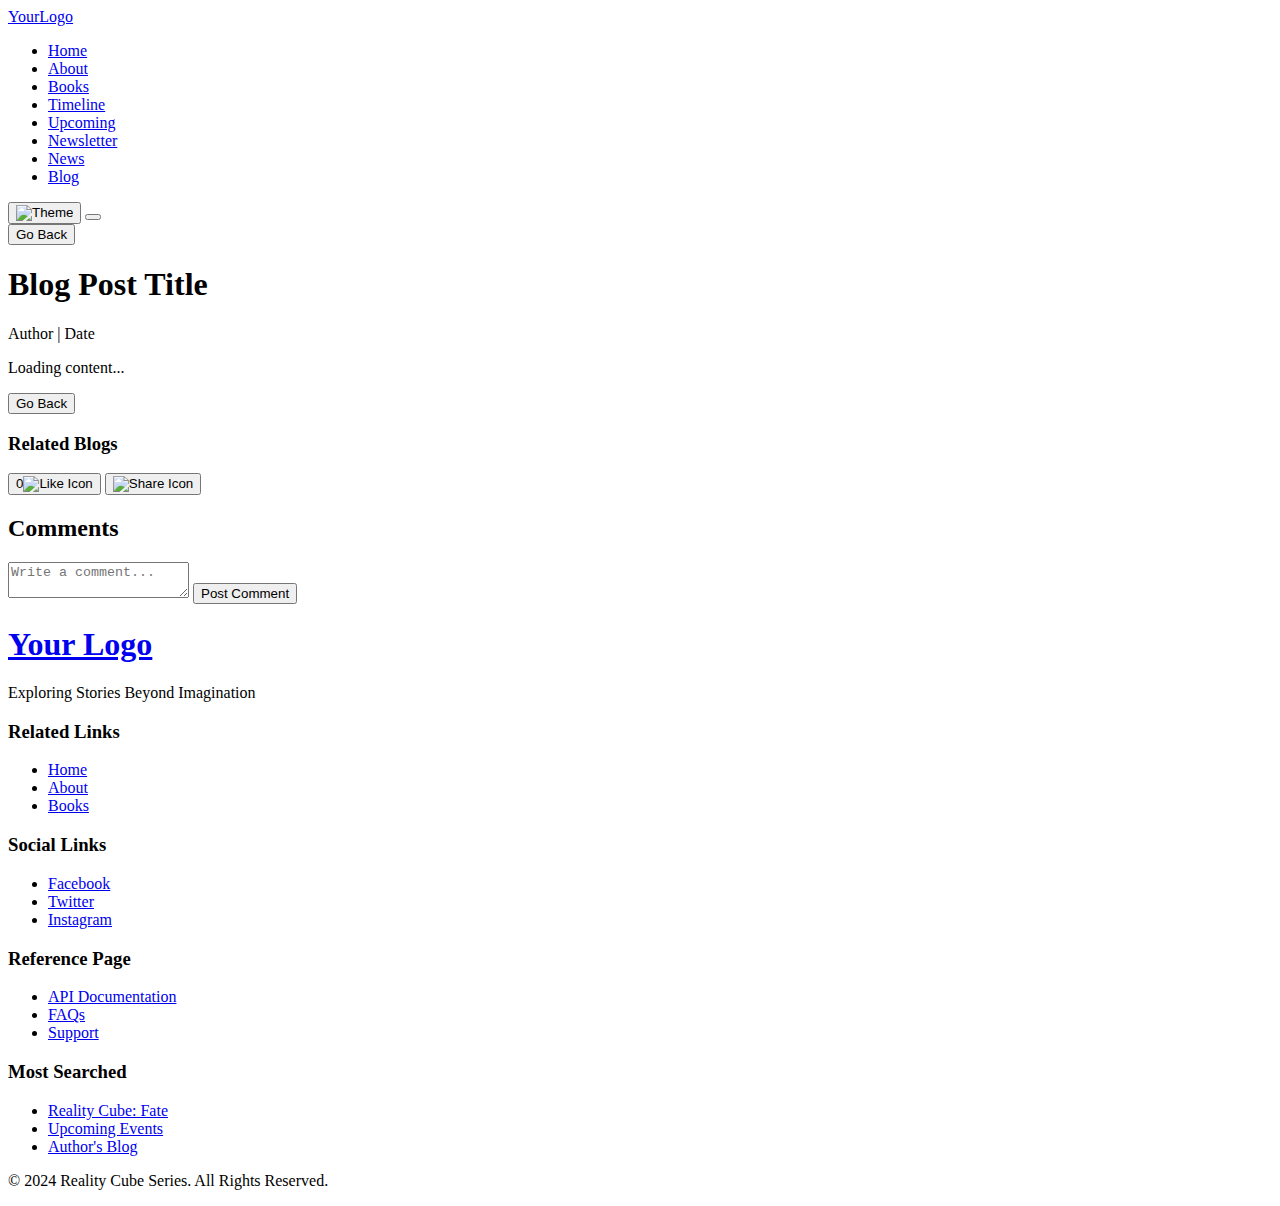
==== blogpost.html @ 134a7d24 "Add files via upload" ====
<!DOCTYPE html>
<html lang="en">
<head>
    <meta charset="UTF-8">
    <meta name="viewport" content="width=device-width, initial-scale=1.0">
    <title>Eclipsis</title>
    <link rel="stylesheet" href="Styles/common.css">
    <link rel="stylesheet" href="Styles/blog.css">
    <link rel="stylesheet" href="Styles/Respo.css">
</head>
<body>
    <nav class="navbar">
        <div class="navbar-container">
          <div class="logo">
            <a href="#">YourLogo</a>
          </div>
          <ul class="nav-links">
            <li><a href="index.html">Home</a></li>
            <li><a href="#about">About</a></li>
            <li><a href="#books-table">Books</a></li>
            <li><a href="#timeline">Timeline</a></li>
            <li><a href="#upcoming">Upcoming</a></li>
            <li><a href="#newsletter">Newsletter</a></li>
            <li><a href="#news">News</a></li>
            <li><a href="blog.html">Blog</a></li>
          </ul>
          <div class="navbar-buttons">
            <button id="theme-toggle" aria-label="Toggle Theme"><img src="img\theme.svg" alt="Theme" id="theme-image"></button>
            <button id="user-account" aria-label="User Account"></button>
          </div>
        </div>
      </nav>
 
      <main class="blog-post">
        <!-- Main Blog Content -->
        <section class="post-section">
          <button id="backButton">Go Back</button>
          <div class="page">
            <div class="post-title-section">
              <h1 class="post-title">Blog Post Title</h1>
              <div class="post-meta">
                <span class="author">Author</span> | <span class="date">Date</span>
              </div>
            </div>
      
            <article class="post-content">
              <p>Loading content...</p>
            </article>
          </div>
          <button id="backButton">Go Back</button>
        </section>
      
        <!-- Related Blogs -->
        <aside class="related-blogs">
          <h3>Related Blogs</h3>
          <div class="related-blog-list"></div>
        </aside>
      </main>
      
      <!-- Like and Share Section -->
      <section class="like-share-section">
        
        <button id="likeButton" aria-label="Like"><span id="likeCount">0</span><img src="img/like-white-holo.svg" alt="Like Icon" /></button>
        <button id="shareButton" aria-label="Share"><img src="img/share-white.svg" alt="Share Icon" /></button>
      </section>
      
      <!-- Comments Section -->
      <section class="comments-section">
        <h2>Comments</h2>
        <div class="comments-container"></div>
        <div class="comment-form">
          <textarea id="commentInput" placeholder="Write a comment..."></textarea>
          <button id="submitComment">Post Comment</button>
        </div>
      </section>
      
<footer class="site-footer">
  <div class="footer-logo">
    <a href="#"><h1>Your Logo</h1></a>
    <p>Exploring Stories Beyond Imagination</p>
  </div>

  <div class="footer-columns">
    <!-- Column 1: Related Links -->
    <div class="footer-column">
      <h3>Related Links</h3>
      <ul>
        <li><a href="#">Home</a></li>
        <li><a href="#">About</a></li>
        <li><a href="#">Books</a></li>
      </ul>
    </div>

    <!-- Column 2: Social Links -->
    <div class="footer-column">
      <h3>Social Links</h3>
      <ul>
        <li><a href="#">Facebook</a></li>
        <li><a href="#">Twitter</a></li>
        <li><a href="#">Instagram</a></li>
      </ul>
    </div>

    <!-- Column 3: Reference Page -->
    <div class="footer-column">
      <h3>Reference Page</h3>
      <ul>
        <li><a href="#">API Documentation</a></li>
        <li><a href="#">FAQs</a></li>
        <li><a href="#">Support</a></li>
      </ul>
    </div>

    <!-- Column 4: Most Searched -->
    <div class="footer-column">
      <h3>Most Searched</h3>
      <ul>
        <li><a href="#">Reality Cube: Fate</a></li>
        <li><a href="#">Upcoming Events</a></li>
        <li><a href="#">Author's Blog</a></li>
      </ul>
    </div>
  </div>

  <div class="footer-bottom">
    <p>© 2024 Reality Cube Series. All Rights Reserved.</p>
  </div>
</footer>
<script src="Functions/data.js"></script>
<script src="Functions/blogpost.js"></script>
<script src="Functions/global.js"></script>


</body>
</html>
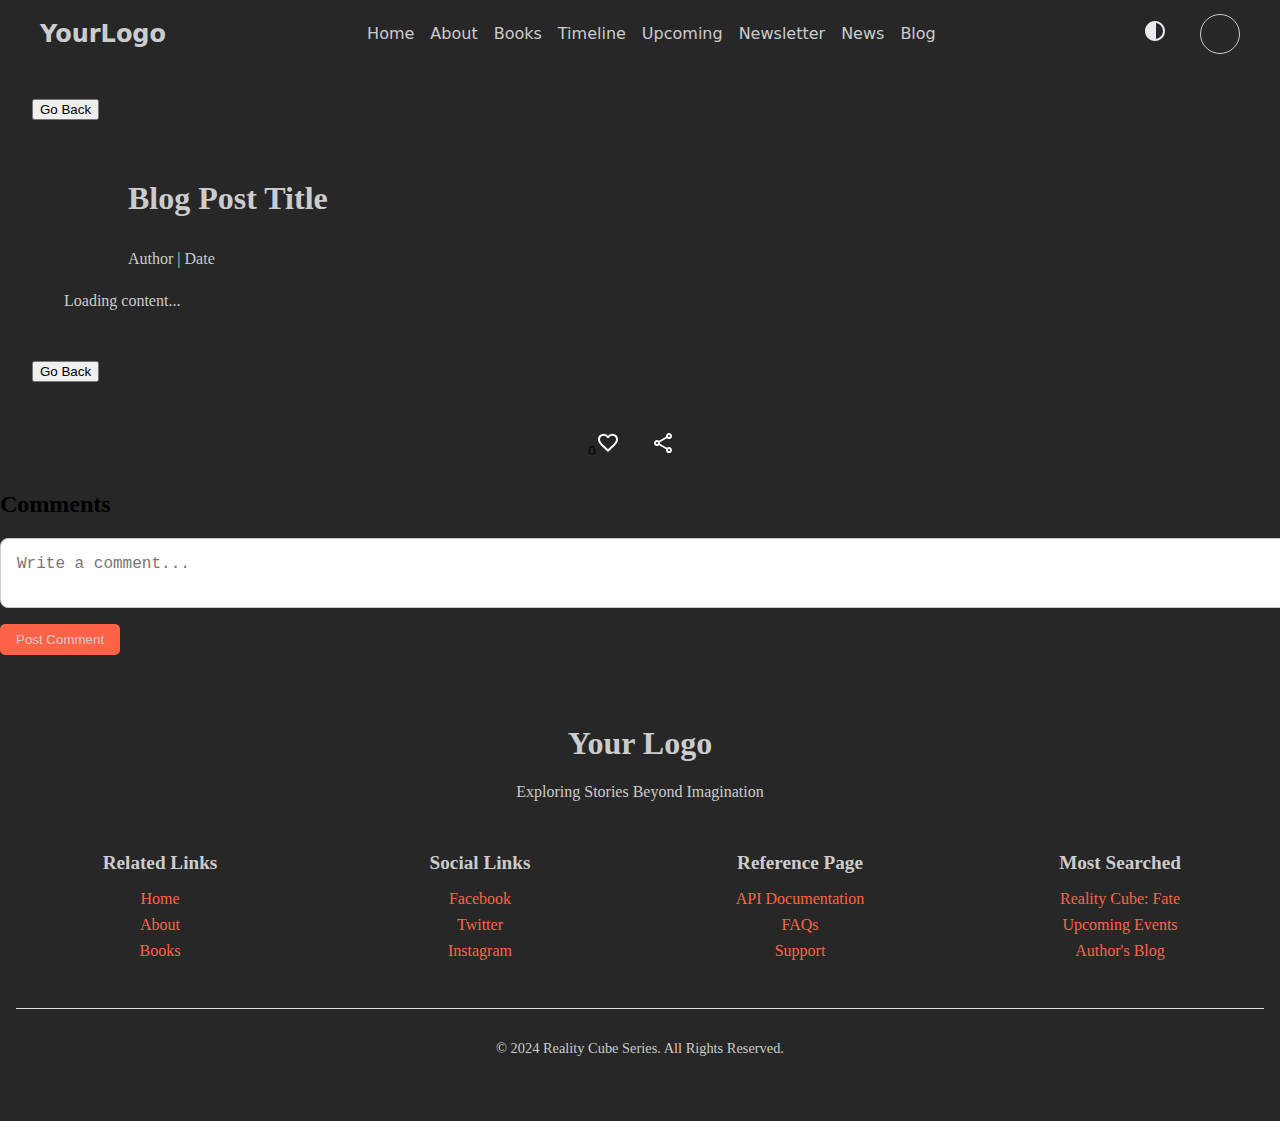
==== commit 6ade2633: "little updata" ====
--- a/blogpost.html
+++ b/blogpost.html
@@ -126,7 +126,7 @@
     <p>© 2024 Reality Cube Series. All Rights Reserved.</p>
   </div>
 </footer>
-<script src="Functions/data.js"></script>
+<script src="Backend/data.js"></script>
 <script src="Functions/blogpost.js"></script>
 <script src="Functions/global.js"></script>
 
--- a/Styles/common.css
+++ b/Styles/common.css
@@ -0,0 +1,211 @@
+body {
+  padding: 0;
+  margin: 0;
+  background-color: var(--background-color);
+}
+
+:root {
+    /* Colors */
+    --background-color: #272727;
+    --text-color: #cccccc;
+    --accent-color: #ff6347;
+    --button-border: #cccccc;
+    --button-hover-bg: #ff6347;
+    --button-hover-color: #ffffff;
+    --light-border: solid #c0c0c0;
+  
+    /* Font */
+    --font-family: system-ui, -apple-system, BlinkMacSystemFont, 'Segoe UI', Roboto, Oxygen, Ubuntu, Cantarell, 'Open Sans', 'Helvetica Neue', sans-serif;
+  
+    /* Font Sizes */
+    --font-size-h1: 2.5rem;
+    --font-size-h2: 2rem;
+    --font-size-h3: 1.75rem;
+    --font-size-h4: 1.5rem;
+    --font-size-h5: 1.25rem;
+    --font-size-p: 1rem;
+  
+    /* Light Mode */
+    --light-background: #ffffff;
+    --light-text-color: #1a1a1a;
+    --light-accent-color: #007bff;
+    --light-button-border: #e0e0e0;
+    --light-button-hover-bg: #007bff;
+    --light-button-hover-color: #ffffff;
+    --light-border: solid #272727;
+  }
+  
+/* Dark Mode */
+.dark {
+    --background-color: #272727;
+    --text-color: #cccccc;
+    --accent-color: #ff6347;
+    --button-border: #cccccc;
+    --button-hover-bg: #ff6347;
+    --button-hover-color: #ffffff;
+    --light-border: solid #c0c0c0;
+  }
+  
+  /* Light Mode */
+  .light {
+    --background-color: #ffffff;
+    --text-color: #1a1a1a;
+    --accent-color: #007bff;
+    --button-border: #e0e0e0;
+    --button-hover-bg: #007bff;
+    --button-hover-color: #ffffff;
+    --light-border: solid #272727;
+  }
+  
+
+
+/* Common Styles */
+.navbar {
+    background-color: var(--background-color);
+    color: var(--text-color);
+    font-family: var(--font-family);
+    display: flex;
+    justify-content: space-between;
+    align-items: center;
+    padding: 0.5rem 1rem;
+    box-shadow: 0 2px 4px rgba(0, 0, 0, 0.1);
+  }
+  
+  .navbar-container {
+    display: flex;
+    width: 100%;
+    max-width: 1200px;
+    margin: 0 auto;
+    align-items: center;
+    justify-content: space-between;
+  }
+  
+  .logo a {
+    font-size: 1.5rem;
+    font-weight: bold;
+    color: var(--text-color);
+    text-decoration: none;
+  }
+  
+  .nav-links {
+    list-style: none;
+    display: flex;
+    gap: 1rem;
+    padding: 0;
+  }
+  
+  .nav-links li a {
+    color: var(--text-color);
+    text-decoration: none;
+    font-size: 1rem;
+    transition: color 0.3s;
+  }
+  
+  .nav-links li a:hover {
+    color: var(--accent-color);
+  }
+  
+  .navbar-buttons {
+    display: flex;
+    align-items: center;
+    gap: 1.7rem;
+  }
+  
+  #theme-toggle {
+    background: none;
+    border: none;
+    cursor: pointer;
+    font-size: 1.2rem;
+    color: var(--text-color);
+  }
+  
+  #user-account {
+    background: none;
+    border: 1px solid var(--button-border);
+    border-radius: 50%;
+    width: 2.5rem;
+    height: 2.5rem;
+    color: var(--text-color);
+    display: flex;
+    align-items: center;
+    justify-content: center;
+    cursor: pointer;
+  }
+  
+  #user-account:hover {
+    background-color: var(--button-hover-bg);
+    color: var(--button-hover-color);
+  }
+  
+  
+  a{
+    text-decoration: none;
+    color: var(--font-size-h1)
+  }
+
+
+  /* Footer Styles */
+.site-footer {
+  background-color: var(--background-color);
+  color: var(--text-color);
+  padding: 3rem 1rem;
+  text-align: center;
+}
+
+.footer-logo {
+  margin-bottom: 2rem;
+}
+
+.footer-logo a img {
+  max-width: 150px;
+  margin-bottom: 0.5rem;
+}
+
+.footer-logo p {
+  font-size: 1rem;
+  color: var(--text-color);
+}
+
+.footer-columns {
+  display: flex;
+  flex-wrap: wrap;
+  justify-content: center;
+  gap: 2rem;
+  margin-bottom: 2rem;
+}
+
+.footer-column {
+  flex: 1 1 calc(25% - 2rem);
+  min-width: 200px;
+}
+
+.footer-column h3 {
+  font-size: 1.2rem;
+  margin-bottom: 1rem;
+  color: var(--text-color);
+}
+
+.footer-column ul {
+  list-style: none;
+  padding: 0;
+}
+
+.footer-column li {
+  margin-bottom: 0.5rem;
+}
+
+.footer-column li a {
+  color: var(--accent-color);
+  text-decoration: none;
+  transition: color 0.3s ease;
+}
+
+.footer-column li a:hover {
+  color: var(--text-color);
+}
+
+.footer-bottom {
+  border-top: 1px solid #ddd;
+  padding-top: 1rem;
+  font-size: 0.9rem;
+}--- a/Styles/blog.css
+++ b/Styles/blog.css
@@ -0,0 +1,217 @@
+/* Blog Header */
+.blog-header {
+    text-align: center;
+    margin: 2rem 0;
+  }
+  
+  #search-bar {
+    width: 90%;
+    max-width: 500px;
+    padding: 0.75rem;
+    font-size: 1rem;
+    border: 2px solid var(--accent-color);
+    border-radius: 8px;
+    background-color: var(--background-color);
+    color: var(--text-color);
+    outline: none;
+    transition: box-shadow 0.3s ease;
+  }
+  
+  #search-bar:focus {
+    box-shadow: 0 0 10px var(--accent-color);
+  }
+  
+  /* Blogs Section */
+  .blogs {
+    padding: 2rem;
+    background-color: var(--background-color);
+    color: var(--text-color);
+  }
+  
+  .blog-contents {
+    display: flex;
+    flex-direction: column;
+    gap: 2rem;
+    align-items: center;
+  }
+  
+  .blog-group {
+    display: flex;
+    flex-wrap: wrap;
+    gap: 1.5rem;
+    justify-content: center;
+  }
+  
+  .blog-er {
+    background: rgba(255, 255, 255, 0.1);
+    border: 1px solid rgba(255, 255, 255, 0.3);
+    border-radius: 12px;
+    overflow: hidden;
+    width: 300px;
+    transition: transform 0.3s ease, box-shadow 0.3s ease;
+  }
+  
+  .blog-er:hover {
+    transform: translateY(-5px);
+    box-shadow: 0 5px 15px rgba(0, 0, 0, 0.3);
+  }
+  
+  .blog-link {
+    text-decoration: none;
+    color: inherit;
+    display: flex;
+    flex-direction: column;
+  }
+  
+  .blog-image {
+    width: 100%;
+    height: 200px;
+    object-fit: cover;
+  }
+  
+  .blog-details {
+    padding: 1rem;
+  }
+  
+  .blog-title {
+    font-size: 1.2rem;
+    margin-bottom: 0.5rem;
+  }
+  
+  .blog-description {
+    font-size: 0.9rem;
+    color: var(--text-muted-color);
+  }
+  
+  /* Dark Mode */
+  body.dark-mode {
+    --background-color: #272727;
+    --text-color: #f5f5f5;
+    --text-muted-color: #cccccc;
+    --accent-color: #ff6347;
+  }
+  
+  body.light-mode {
+    --background-color: #ffffff;
+    --text-color: #1a1a1a;
+    --text-muted-color: #666666;
+    --accent-color: #007bff;
+  }
+  
+
+
+
+  /* Main Blog Post Layout */
+  .blog-post {
+    display: flex;
+    gap: 2rem;
+    padding: 2rem;
+    background-color: var(--background-color);
+    color: var(--text-color);
+    flex-direction: row;
+    align-items: center;
+}
+
+.document-page {
+  width: 800px;
+  height: 900px;
+  min-height: 70vh;
+  padding: 60px 40px 60px 40px;
+  margin: auto;
+  border: 1px solid #ddd;
+  box-shadow: 0 4px 10px rgba(0, 0, 0, 0.1);
+  border-radius: 5px;
+}
+
+.page {
+  width: 900px;
+  padding: 2rem;
+  line-height: 1.6;
+  font-family: "Georgia", serif;
+}
+
+.post-title-section{
+margin-left: 64px;
+}
+
+/* Pagination Styling */
+.post-section .post-content {
+  display: flex;
+  flex-direction: column;
+  gap: 1rem;
+}
+
+/* Related Blogs Section */
+.related-blogs {
+  flex: 1;
+  display: none;
+  flex-direction: column;
+  gap: 1rem;
+}
+
+.related-blog-list {
+  display: flex;
+  flex-direction: column;
+  gap: 1rem;
+}
+
+.related-blogs h3 {
+  font-size: 1.5rem;
+}
+
+/* Like & Share Section */
+.like-share-section {
+  text-align: center;
+  margin-top: 1rem;
+}
+
+.like-share-section button {
+  background: none;
+  border: none;
+  cursor: pointer;
+  margin-right: 1rem;
+}
+
+.like-share-section img {
+  width: 24px;
+  height: 24px;
+  transition: transform 0.2s ease;
+}
+
+.like-share-section img:hover {
+  transform: scale(1.2);
+}
+
+/* Comments Section */
+.comments-section {
+  margin-top: 2rem;
+}
+
+.comments-container {
+  margin-bottom: 1rem;
+}
+
+.comment-form {
+  display: flex;
+  flex-direction: column;
+  gap: 1rem;
+}
+
+.comment-form textarea {
+  width: 100%;
+  padding: 1rem;
+  border: 1px solid #ccc;
+  border-radius: 8px;
+  resize: none;
+  font-size: 1rem;
+}
+
+.comment-form button {
+  align-self: flex-start;
+  background-color: var(--accent-color);
+  color: var(--text-color);
+  padding: 0.5rem 1rem;
+  border: none;
+  border-radius: 5px;
+  cursor: pointer;
+}
--- a/Styles/Respo.css
+++ b/Styles/Respo.css
@@ -0,0 +1,85 @@
+/* Navbar */
+@media screen and (max-width: 768px) {
+  .nav-links {
+    display: none; /* Hidden for mobile; can toggle with JS */
+  }
+
+  .navbar-buttons {
+    gap: 0.3rem;
+  }
+}
+/*home section*/
+@media screen and (max-width: 768px) {
+    .hero-content h1 {
+      font-size: var(--font-size-h2);
+    }
+  
+    .hero-content p {
+      font-size: var(--font-size-p);
+    }
+  
+    .cta-buttons {
+      flex-direction: column;
+    }
+  
+    .btn-primary,
+    .btn-secondary {
+      width: 100%;
+      text-align: center;
+    }
+  }
+/*about*/
+  @media screen and (max-width: 768px) {
+    .about-container {
+      flex-direction: column;
+      text-align: center;
+    }
+  
+    .about-image img {
+      margin: 0 auto;
+    }
+  }
+
+  /* Responsive Design */
+@media (max-width: 768px) {
+  .document-page {
+    padding: 1.5rem;
+  }
+
+  .document-page h2 {
+    font-size: 1.8rem;
+  }
+
+  .content-block h3 {
+    font-size: 1.25rem;
+  }
+}
+
+/* Responsive Design */
+@media screen and (max-width: 768px) {
+  .newsletter-form {
+    padding: 1.5rem;
+  }
+
+  .btn-primary {
+    width: 100%;
+    padding: 0.75rem 1rem;
+    font-size: 1rem;
+  }
+
+  .email-input {
+    font-size: 0.9rem;
+  }
+}
+
+/* Responsive Design */
+@media screen and (max-width: 768px) {
+  .footer-columns {
+    flex-direction: column;
+    align-items: center;
+  }
+
+  .footer-column {
+    max-width: 300px;
+  }
+}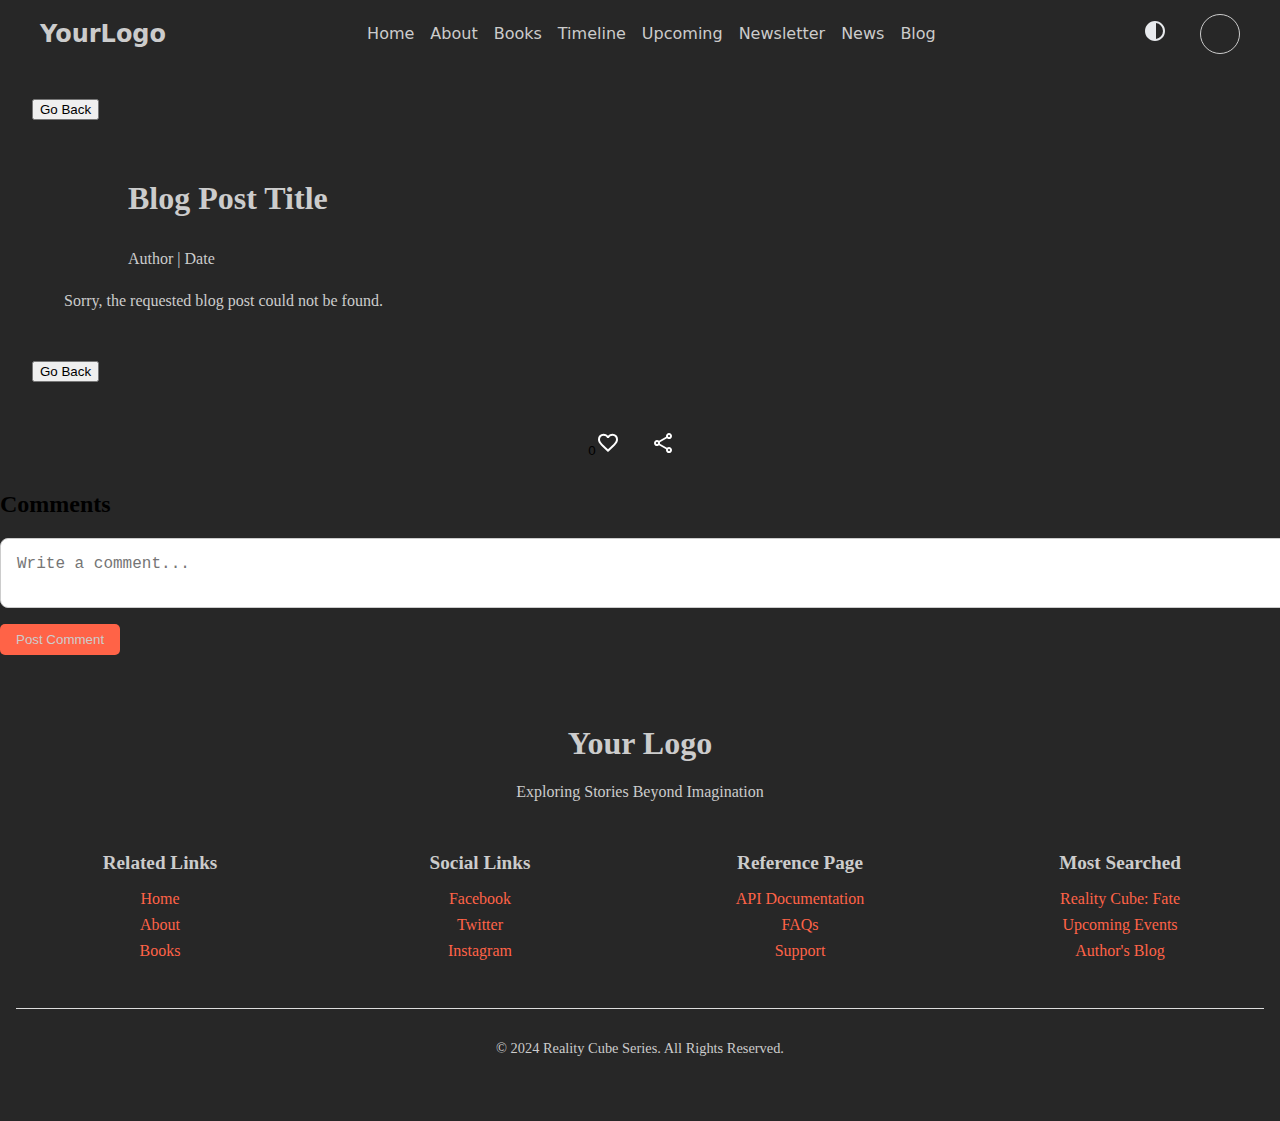
==== commit 8ee0e20e: "update2.34" ====
--- a/blogpost.html
+++ b/blogpost.html
@@ -126,9 +126,8 @@
     <p>© 2024 Reality Cube Series. All Rights Reserved.</p>
   </div>
 </footer>
-<script src="Backend/data.js"></script>
-<script src="Functions/blogpost.js"></script>
 <script src="Functions/global.js"></script>
+      <script type="module" src="Functions/blogpost.js"></script>
 
 
 </body>
